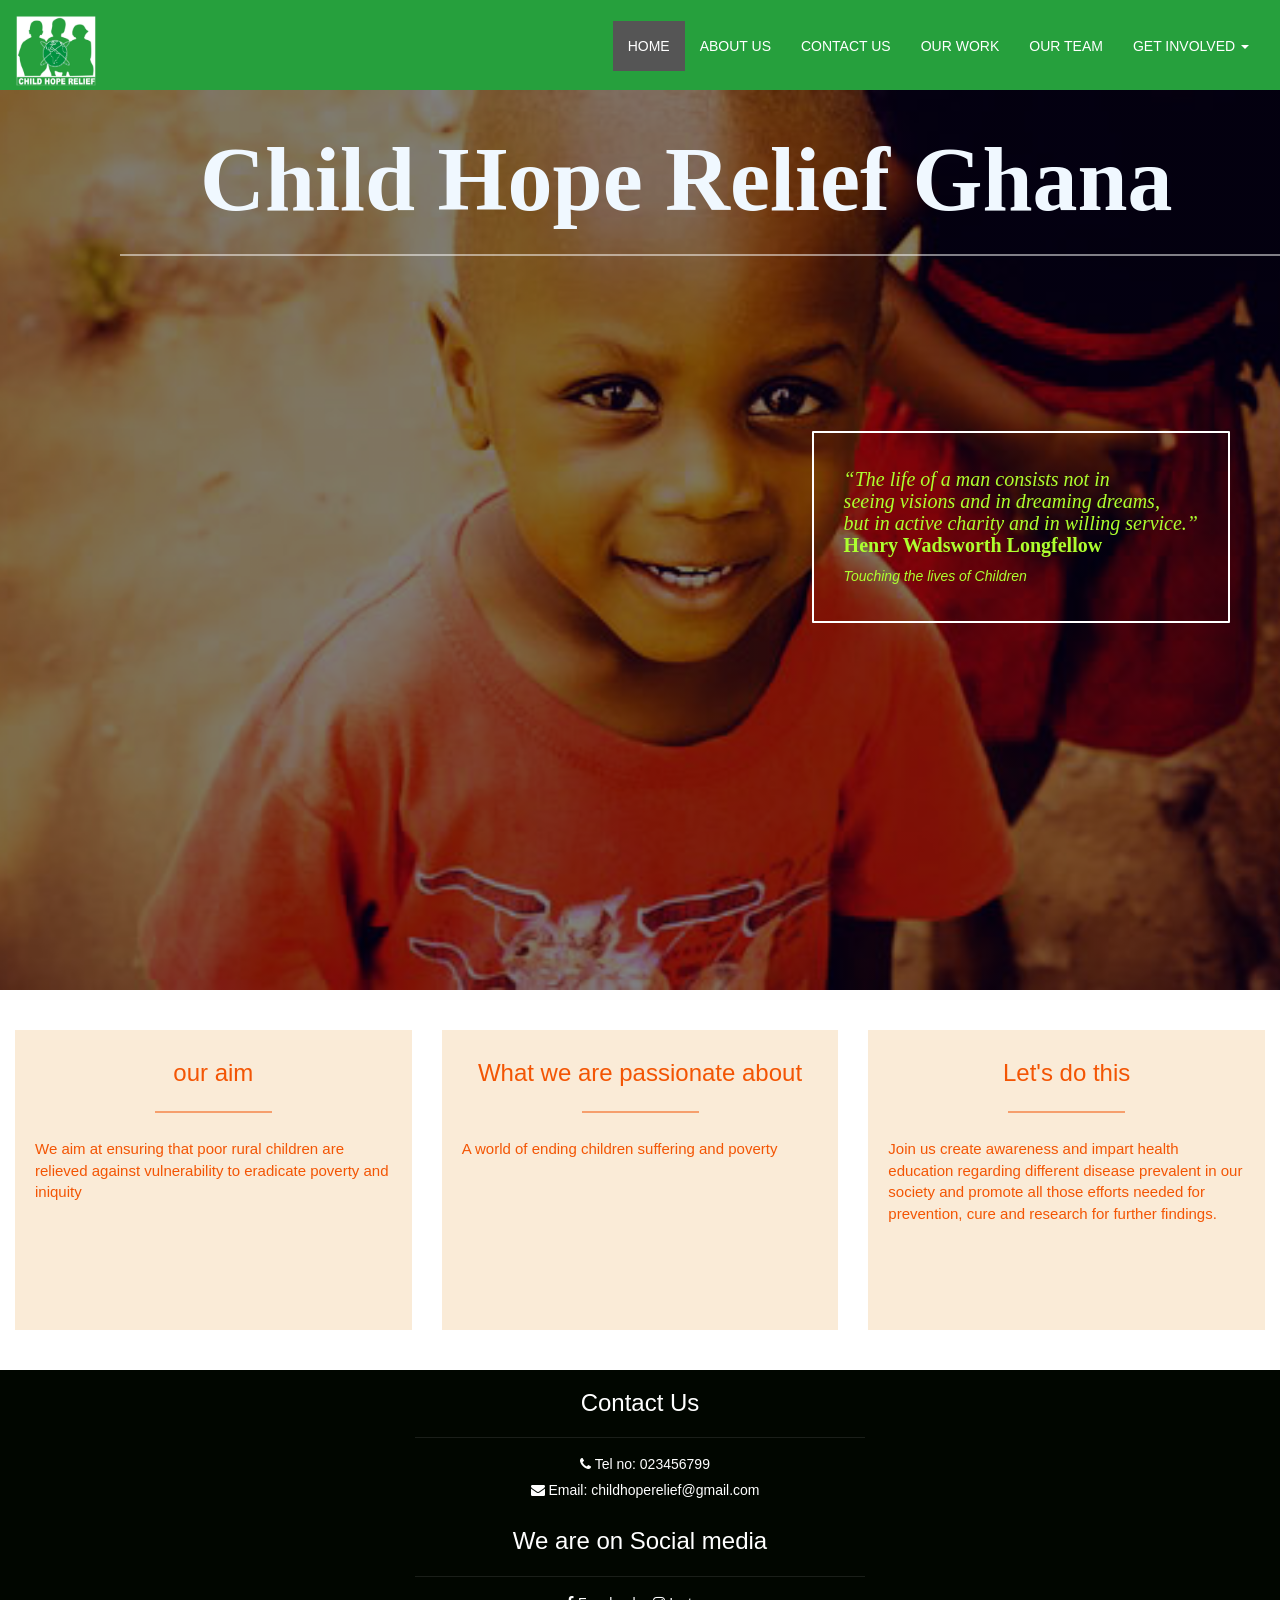
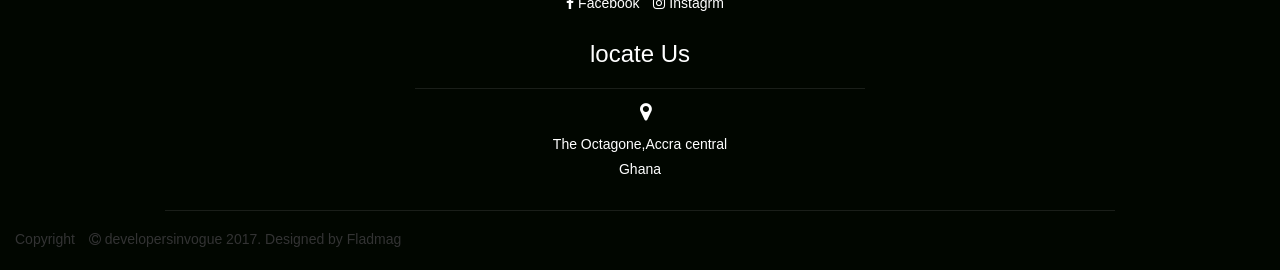
==== docs/index.html @ 2130042d "added docs folder" ====
<!DOCTYPE html>
<html>
 
 <head>
     <meta charset="UTF-8">
 	<title>CHILD HOPE RELIEF GHANA</title>
     
  <link rel="stylesheet" type="text/css" href="css/animate.css">
   <link href="bootstrap-3.3.7-dist/css/bootstrap-theme.css" rel="stylesheet">
        <link href="bootstrap-3.3.7-dist/css/bootstrap.min.css" rel="stylesheet">
        <link href="font-awesome-4.7.0/css/font-awesome.min.css" rel="stylesheet">
         <link rel="stylesheet" type="text/css" href="css/animate.css">
 	
 	<meta name="viewport" content="width=device-width,initial-scale=1.0">
 	<link rel="stylesheet" type="text/css" href="css/style.css">
  
 	  
 </head>

<body>

<nav class="navbar navbar-default" role="navigation">
      <div class="navbar-header">
          <button type="button" class="navbar-toggle" data-toggle="collapse"
          data-target="#example-navbar-collapse">
              <span class="sr-only">Toggle navigation</span>
              <span class="icon-bar"></span>
              <span class="icon-bar"></span>
              <span class="icon-bar"></span>
          </button>
          <a class="navbar-brand" href="#"><img src="Logo.jpg" alt="logo" style="width:80px;height:70px"
                                                              ></a>
      </div>
      <div class="collapse navbar-collapse animated fadeInRight" id="example-navbar-collapse">
          <ul class="nav navbar-nav pull-right">
              <li class="active"><a href="index.html">HOME</a></li>
             <li><a href="about_us.html">ABOUT US</a></li>
              <li><a href="contact_us.html">CONTACT US</a></li>
              <li><a href="our_work.html">OUR WORK</a></li>
               <li><a href="our_team.html">OUR TEAM</a></li>
              <li class="dropdown">
              <a href="#" class="dropdown-toggle" data-toggle="dropdown">
              GET INVOLVED <b class="caret"></b>
              </a>
              <ul class="dropdown-menu">
                <li><a href="donate.html">DONATE</a></li>
              <!--  <li class="divider"></li>-->
                <li><a href="join_us.html">JOIN US</a></li>
              </ul>
              </li>
              
          </ul>
      </div>
</nav>
  
<div class="a">
  <h1>Child Hope Relief Ghana</h1>
    <div class="underlineh">
    
    </div>
    <div class="box">
    
    <h4><i>“The life of a man consists not in <br>seeing visions and in dreaming dreams,<br> but in active charity and in willing service.”</i><br><strong>Henry Wadsworth Longfellow</strong></h4>
    
   <p><em><i>Touching the lives of Children</i></em></p>
    </div>

</div>

<div class="b">
    <div class="col-md-4">
        <div class="something"> 
            <h3>our aim </h3>
            <div class="underline">
    
    </div>
        <p >We aim at ensuring that poor rural children are relieved against vulnerability to eradicate poverty and iniquity</p>
        </div>
    </div>
    <div class="col-md-4">
        <div class="something"> 
        <h3>What we are passionate about</h3>
            <div class="underline">
    
    </div>
        <p>A world of ending children suffering and poverty</p>
        </div>
    </div>
    <div class="col-md-4">
        <div class="something">
        <h3>Let's do this</h3>
            <div class="underline">
    
    </div>
        <p>Join us create awareness and impart health education regarding different disease prevalent in our society and promote all those efforts needed for prevention, cure and research for further findings.</p>
        </div>
    </div>
</div>


<footer> 
   <div class="col-md-12">
        <div class="some"> 
        <ul class="list-unstyled">
          <li> <h3>Contact Us</h3></li>
          <div class="underlinef">
    
    </div>
          <li> <h5> <i class="fa fa-phone"> </i>  Tel no: 023456799</h5></li> 
          <li> <h5> <i class="fa fa-envelope"> </i> Email: childhoperelief@gmail.com  </h5>  </li>  
        </ul>
        </div>
    </div>
    <div class="col-md-12">
        <div class="some">
          <ul class="list-unstyled">
          <li> <h3 class="scialMedia">We are on Social media</h3></li>
          <div class="underlinef">
    
    </div>
    		<div class="socialMediaStyling">
         <h5> <i class="fa fa-facebook"> </i> Facebook 
          <i class="fa fa-instagram"> </i> Instagrm </h5>
          </div>
        </ul>
         </div>
    </div>
    <div class="col-md-12">
        <div class="some">
            <ul class="list-unstyled">
         <li> <h3>locate Us</h3></li>
         <div class="underlinef">
    
    </div>
          <i class="fa fa-map-marker"></i>
          <li> <h5>The Octagone,Accra central</h5></li>
          <li> <h5>Ghana</h5></li>
        </ul>
         </div>

          <div class="underlinecr">
    
    </div>
    	<p>Copyright 
    	<i class="fa fa-copyright"></i> 
    	developersinvogue 2017. 
    	Designed by Fladmag
    	</p>
    </div>
</footer>

</body>   
 

<script src="js/jquery-1.11.3.min.js" type="text/javascript" ></script>
<script src="js/bootstrap.min.js" type="text/javascript" ></script>

</html>
---- docs/css/style.css ----
@import url("bootstrap.min.css");
@import url("font-awesome.min.css");
@font-face{
	font-family: "bs";  
	src :url("../fonts/bs.ttf");
}

.navbar{
	margin-bottom: 0px;
	height: 90px;
    color: #1cf40b;
    border-radius: 0px;
}

.nav{

margin-top: 20px;
    
}

.navbar-default {
    background-color: #26a03d;
    border-color: #26a03d;
    
}


.a{
	width: 100%;
	/*height: 100vh;*/
    height: 900px;
	float: left;
	/*background-image: url(../img/child7.jpg);*/
    background-image: linear-gradient(rgba(0,0,0,0.5),rgba(0,0,0,0.5)),url(../img/child7.jpg);
    background-position: center;
    background-repeat: no-repeat;
    background-size: cover;  
    
    
}

.box{
    border: 2px solid white;
    padding: 25px 30px; /*10px from top to button and 30px from left to right*/
    color: greenyellow;
    text-decoration: none;
    border-radius: 1px;
    float: right;
    margin-right: 50px;
    margin-top: 170px;
    
}
.a h4 {
font-family: "cursive";
    font-size: 20px;
}



.b{
	width: 100%;
	/*height: 400px;*/
	float: left;
	background-color: white;
	padding: 40px 0;
}

.something{
	width: 100%;
	height: 300px;
	background-color: antiquewhite;
	float: left;
    font-size: 15px;
    font-family: inherit;
    color: #f35504;
    padding-left: 20px;
    padding-right: 20px;
    

}

.something h3{
    text-align: center;
    margin-top: 30px;
}

 .something p{
margin-top: 20px;
}

/*h3:after{
    width: 100px;
    height: 2px;
    background-color: white;
    display: block;
    content: "";
    margin: 0 auto;
    margin-top: 20px;
    margin-bottom: 30px;*/


footer{
	width: 100%;
	height: 500px;
	float: left;
	background-color: #010600;

}
.a h1{
	/*font-family: "bs";*/
    font-family: impact;
    padding-top: 20px;
    color: aliceblue;
    text-decoration: none;
    font-size: 90px;
    padding-left: 200px;
    font-weight:bold; 
}
.underline{
    border-bottom: 2px solid #f35504;
    transform: scaleY(0.5);
    margin-left: 120px;
    margin-right: 120px;
    padding-bottom: 20px;
}

.underlineh{
	width: 100%;
	float:left;
    border-bottom: 2px solid white;
    transform: scaleY(0.5);
    margin-left: 120px;
    margin-right: 120px;
    padding-bottom: 20px;
}

.some{

	text-align: left;
	color: white;
    text-align: center;

}
.list-unstyled{
    font-size: 20px;
}



.underlinef{
    border-bottom: 1px solid white;
    transform: scaleY(0.1);
    margin-left: 400px;
    margin-right: 400px;
    padding-bottom: 20px;
}

.underlinecr{

    border-bottom: 1px solid white;
    transform: scaleY(0.1);
    margin-left: 150px;
    margin-right: 150px;
    padding-bottom: 20px;
    padding-top: 20px;
}

.underlineWelcome{

    border-bottom: 1px solid black;
    transform: scaleY(0.1);
    margin-left: 150px;
    margin-right: 150px;
    padding-bottom: 20px;
    padding-top: 20px;
}

.navbar-default .navbar-nav > li > a {
    color: white;
}

.navbar-default .navbar-nav > .active > a, .navbar-default .navbar-nav > .active > a:hover, .navbar-default .navbar-nav > .active > a:focus {
    color: white;
    background-color: #555;
}
.fa{

    margin-left: 10px;
}
.asteris{

    color: red;
}
.welcome{

    text-align: center;
}
.stylingjup{
    text-align: center;
}


.section-title h2 {
  display: inline-block;
  font-size: 30px;
  font-weight: 300;
  line-height: 30px;
  margin-bottom: 40px;
  padding-bottom: 10px;
  position: relative;
  text-transform: uppercase;
}
.section-title h2:before {
    position: absolute;
    background: #575757;
    height: 2px;
    width: 45px;
    content: "";
    bottom: 0;
}
.portfolio-menu button.mixitup-control-active {
      background: rgba(0, 0, 0, 0) none repeat scroll 0 0;
      border: 2px solid #4bcaff;
      color: #4bcaff;
      padding: 10px 15px;
    font-weight: 700;
    transition: .4s;
    text-transform: uppercase;
}
.portfolio-menu button {
      background: rgba(0, 0, 0, 0) none repeat scroll 0 0;
      border: 2px solid transparent;
      color: #515f67;
      padding: 10px 15px;
    font-weight: 700;
    text-transform: uppercase;
    cursor: pointer;
}
.single-portfolio a {
  display: block;
  line-height: 0;
  position: relative;
}
.single-portfolio a::before {
  background: #000 none repeat scroll 0 0;
  content: "";
  height: 100%;
  opacity: 0;
  position: absolute;
  top: 0;
  transform: scale(0.5);
  transition: all 0.3s ease 0s;
  width: 100%;
}
.single-portfolio:hover a::before {
    opacity: .5;
    transform: scale(1);
}
.single-portfolio a::after {
  color: #fff;
  content: "+";
  font-size: 60px;
  left: 0;
  position: absolute;
  right: 0;
  text-align: center;
  top: 50%;
  transform: scale(0);
  transition: all 0.3s ease 0s;
}
.single-portfolio:hover a::after {
    transform: scale(1);
}

.imagestyling1 {

    width: 100px;
    height: 300px;
   }

.imagestyling2 {

    width: 90%;
    height: 300px;
   
   margin-right: 10px;
    padding-left: 20px;
    padding-right: 20px;
}
.imagestyling3 {

    width: 90%;
    height: 300px;
   
   margin-right: 10px;
    padding-left: 20px;
    padding-right: 20px;
}
.otis{

    font-size: 25px;
    font-family: inherit;
    color: #f35504;
    text-align: center;
}
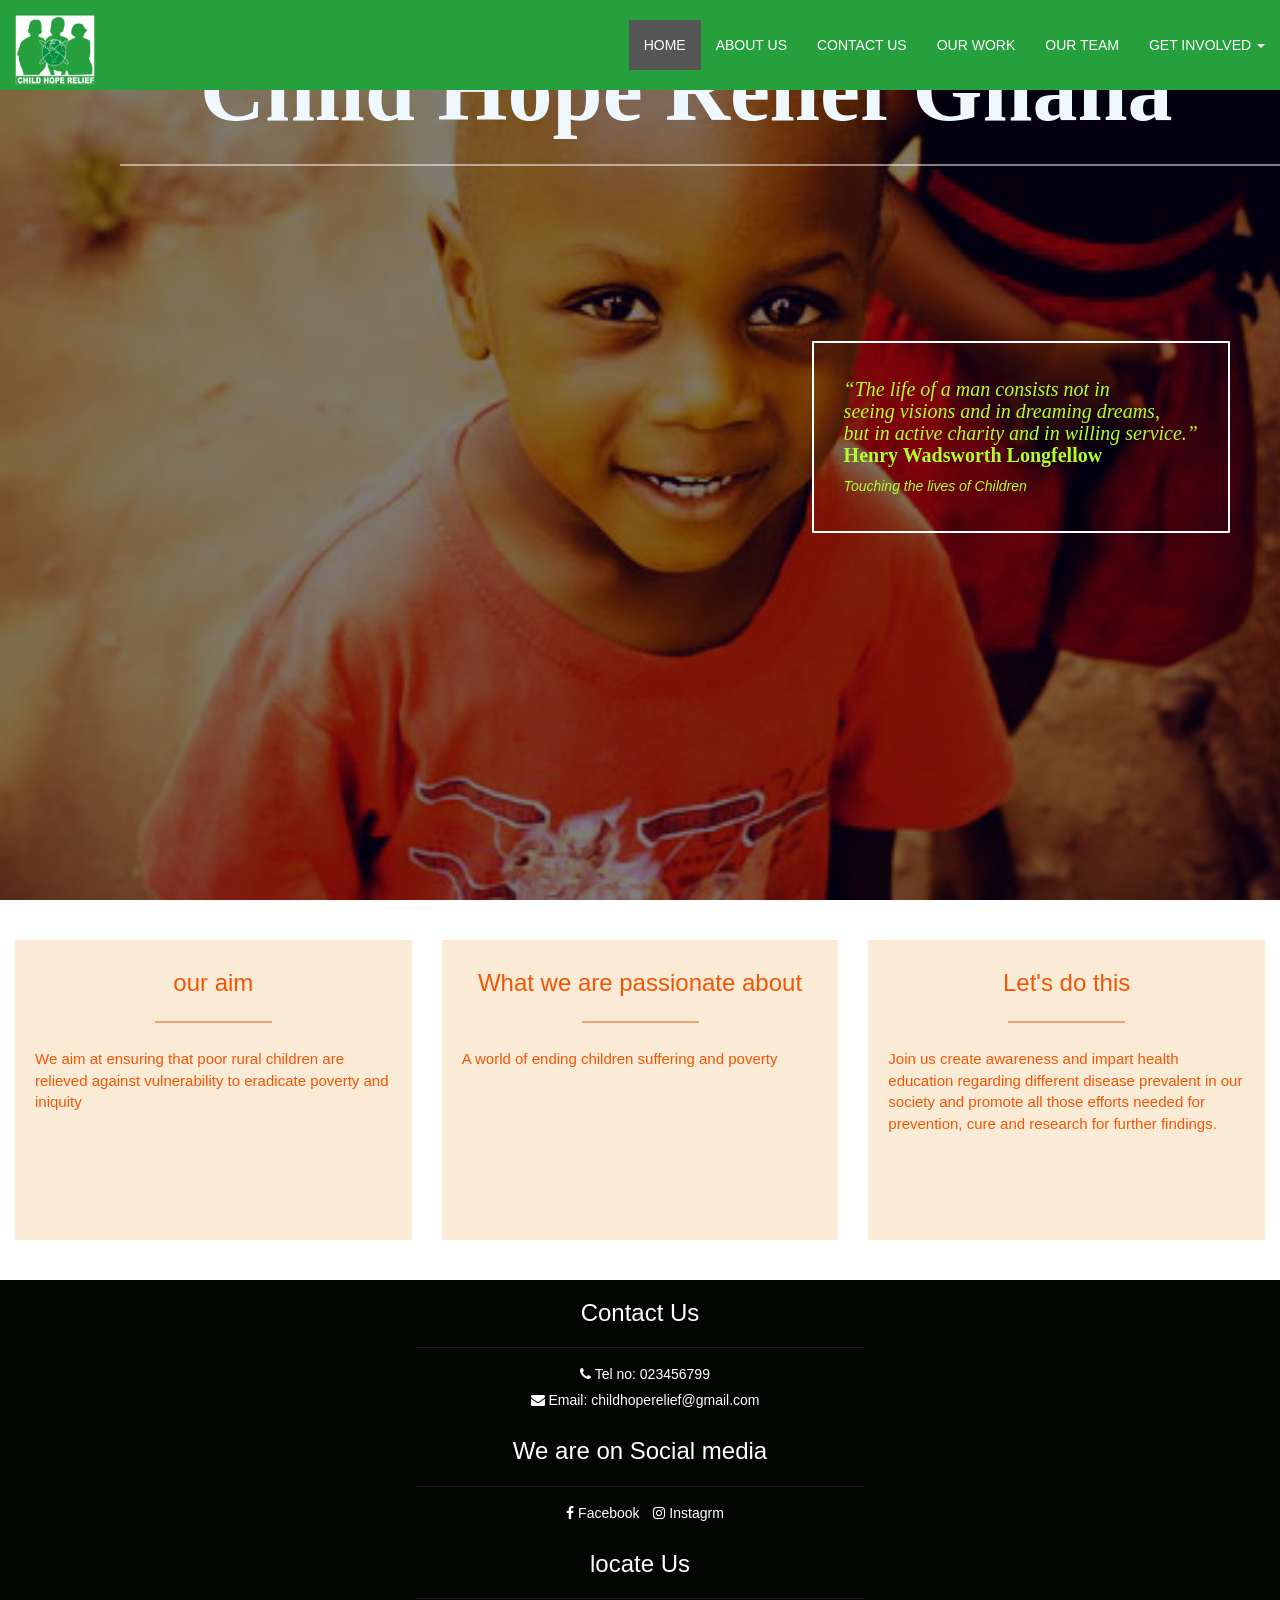
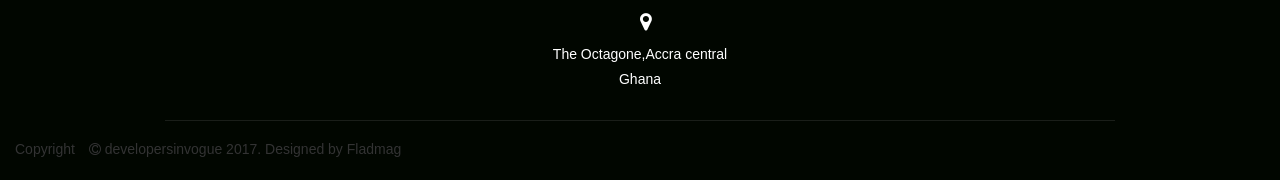
==== commit 31d24bf5: "updated active pages" ====
--- a/docs/index.html
+++ b/docs/index.html
@@ -19,7 +19,7 @@
 
 <body>
 
-<nav class="navbar navbar-default" role="navigation">
+<nav class="navbar navbar-default navbar-fixed-top" role="navigation">
       <div class="navbar-header">
           <button type="button" class="navbar-toggle" data-toggle="collapse"
           data-target="#example-navbar-collapse">
